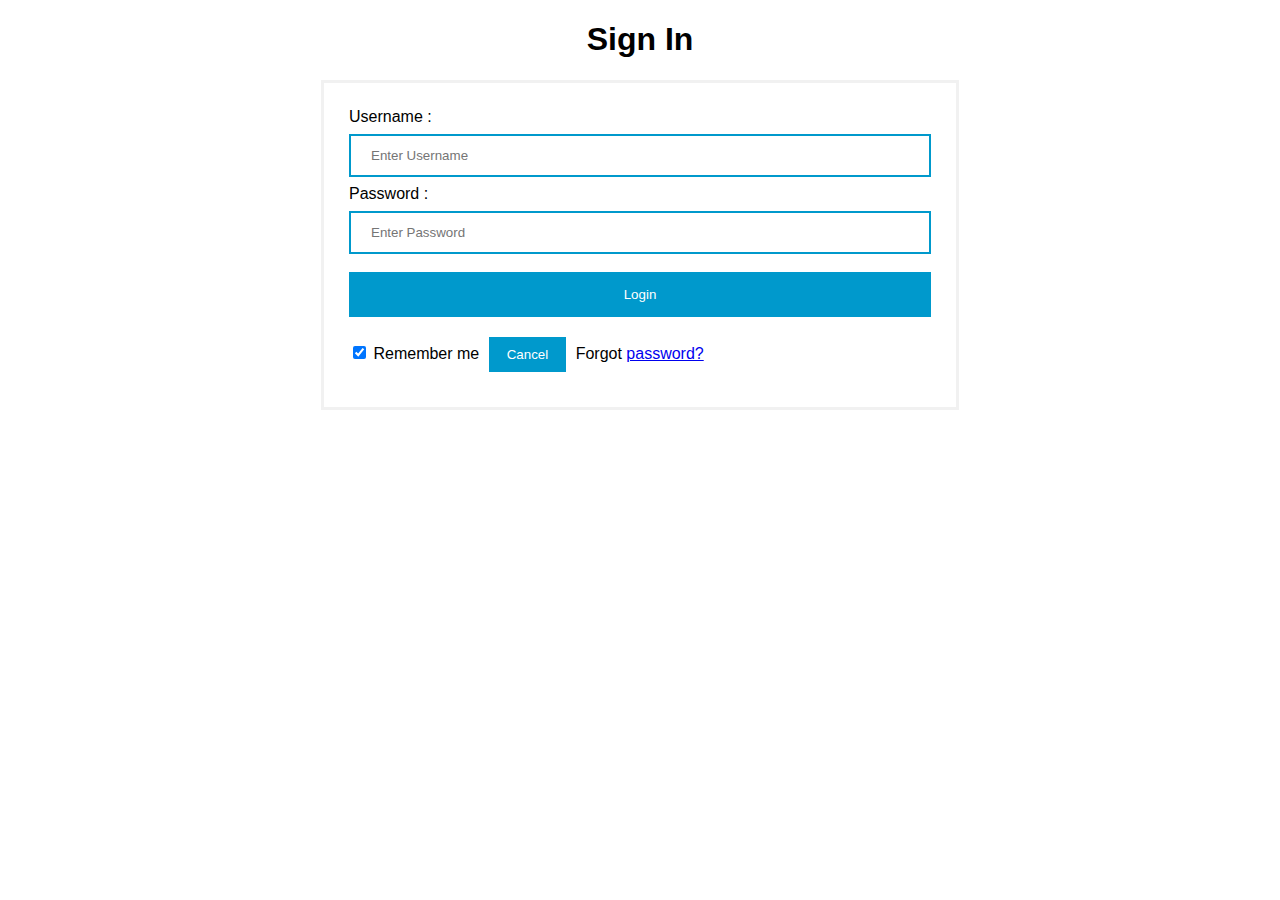
==== login.html @ 73e8da43 "added 3 files that was made  before" ====
<!DOCTYPE html>   
<html>   
<head>  
<meta name="viewport" content="width=device-width, initial-scale=1">  
<title> Login Page </title>  
<style>   
Body {  
  font-family: Calibri, Helvetica, sans-serif;  
  background-color: white;  

}  
button {   
       background-color: #0099cc;   
       width: 100%;  
        color: white;   
        padding: 15px;   
        margin: 10px 0px;   
        border: none;   
        cursor: pointer;   
         }   
 form {   
        border: 3px solid #f1f1f1;  
		width : 50%;
		margin:auto;
    }   
 input[type=text], input[type=password] {   
        width: 100%;   
        margin: 8px 0;  
        padding: 12px 20px;   
        display: inline-block;   
        border: 2px solid #0099cc;   
        box-sizing: border-box;   
    }  
 button:hover {   
        opacity: 0.7;   
    }   
  .cancelbtn {   
        width: auto;   
        padding: 10px 18px;  
        margin: 10px 5px;  
		color :  white;
    }   
        
     
 .container {   
        padding: 25px;   
        background-color: white;  
    }   
</style>   
</head>    
<body>    
    <center> <h1> Sign In </h1> </center>   
    <form>  
        <div class="container">   
            <label>Username : </label>   
            <input type="text" placeholder="Enter Username" name="username" required>  
            <label>Password : </label>   
            <input type="password" placeholder="Enter Password" name="password" required>  
            <button type="submit">Login</button>   
            <input type="checkbox" checked="checked"> Remember me   
            <button type="button" class="cancelbtn"> Cancel</button>   
            Forgot <a href="#"> password? </a>   
        </div>   
    </form>     
</body>     
</html>
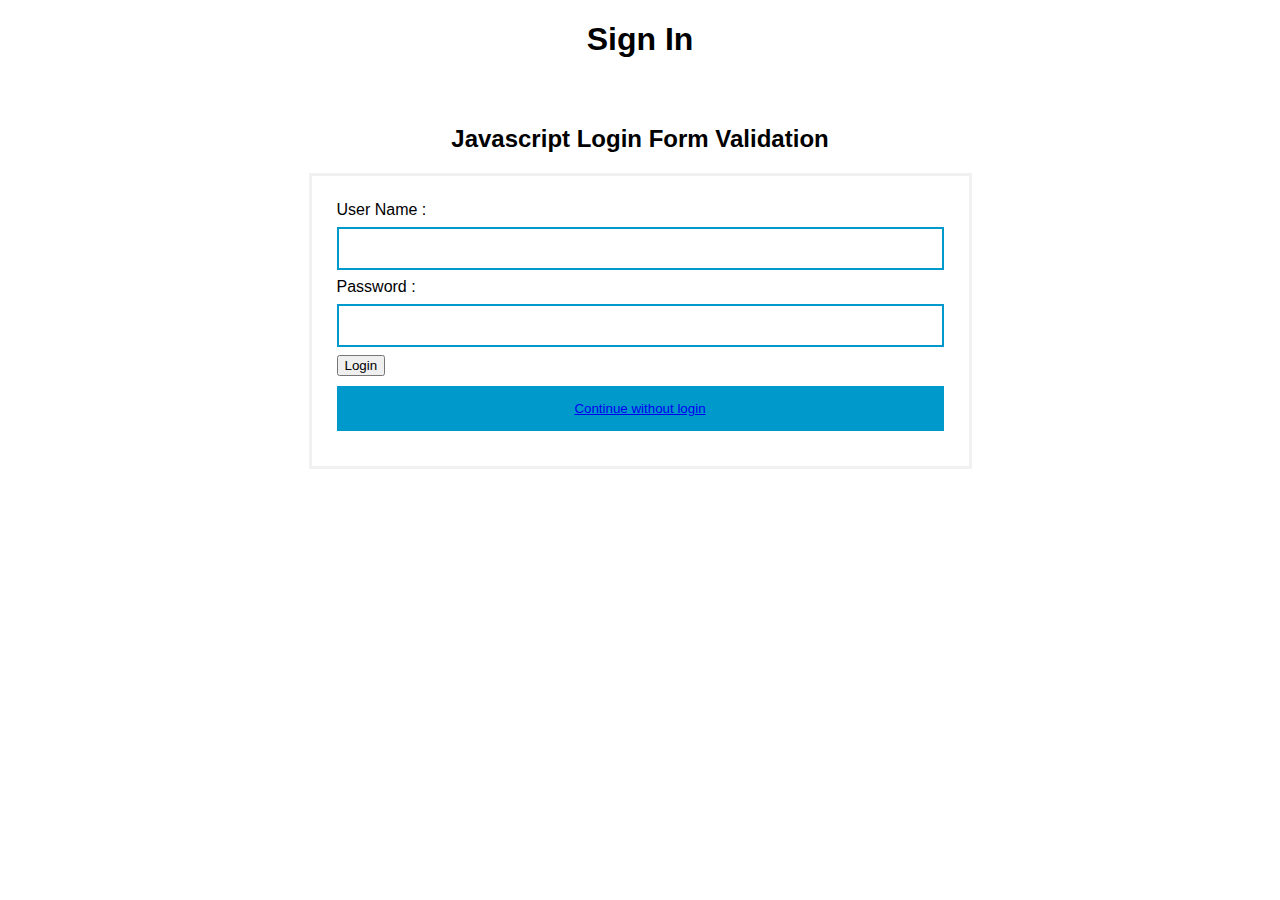
==== commit f8b4f33d: "Add files via upload" ====
--- a/login.html
+++ b/login.html
@@ -9,6 +9,8 @@
   background-color: white;  
 
 }  
+h2{
+text-align:center;}
 button {   
        background-color: #0099cc;   
        width: 100%;  
@@ -22,6 +24,7 @@
         border: 3px solid #f1f1f1;  
 		width : 50%;
 		margin:auto;
+		padding:25px;
     }   
  input[type=text], input[type=password] {   
         width: 100%;   
@@ -46,21 +49,29 @@
         padding: 25px;   
         background-color: white;  
     }   
+	#login{
+text-decoration:none;
+color:white}
+#forgot-pw{color:black}
+
+
 </style>   
 </head>    
 <body>    
     <center> <h1> Sign In </h1> </center>   
-    <form>  
-        <div class="container">   
-            <label>Username : </label>   
-            <input type="text" placeholder="Enter Username" name="username" required>  
-            <label>Password : </label>   
-            <input type="password" placeholder="Enter Password" name="password" required>  
-            <button type="submit">Login</button>   
-            <input type="checkbox" checked="checked"> Remember me   
-            <button type="button" class="cancelbtn"> Cancel</button>   
-            Forgot <a href="#"> password? </a>   
-        </div>   
-    </form>     
+    <div class="container">
+<div class="main">
+<h2>Javascript Login Form Validation</h2>
+<form id="form_id" method="post" name="myform">
+<label>User Name :</label>
+<input type="text" name="username" id="username"/>
+<label>Password :</label>
+<input type="password" name="password" id="password"/>
+<input type="button" value="Login" id="submit" onclick="validate()"/>
+<button><a href="index.html">Continue without login</button>
+</form>
+
+
+	
 </body>     
 </html>  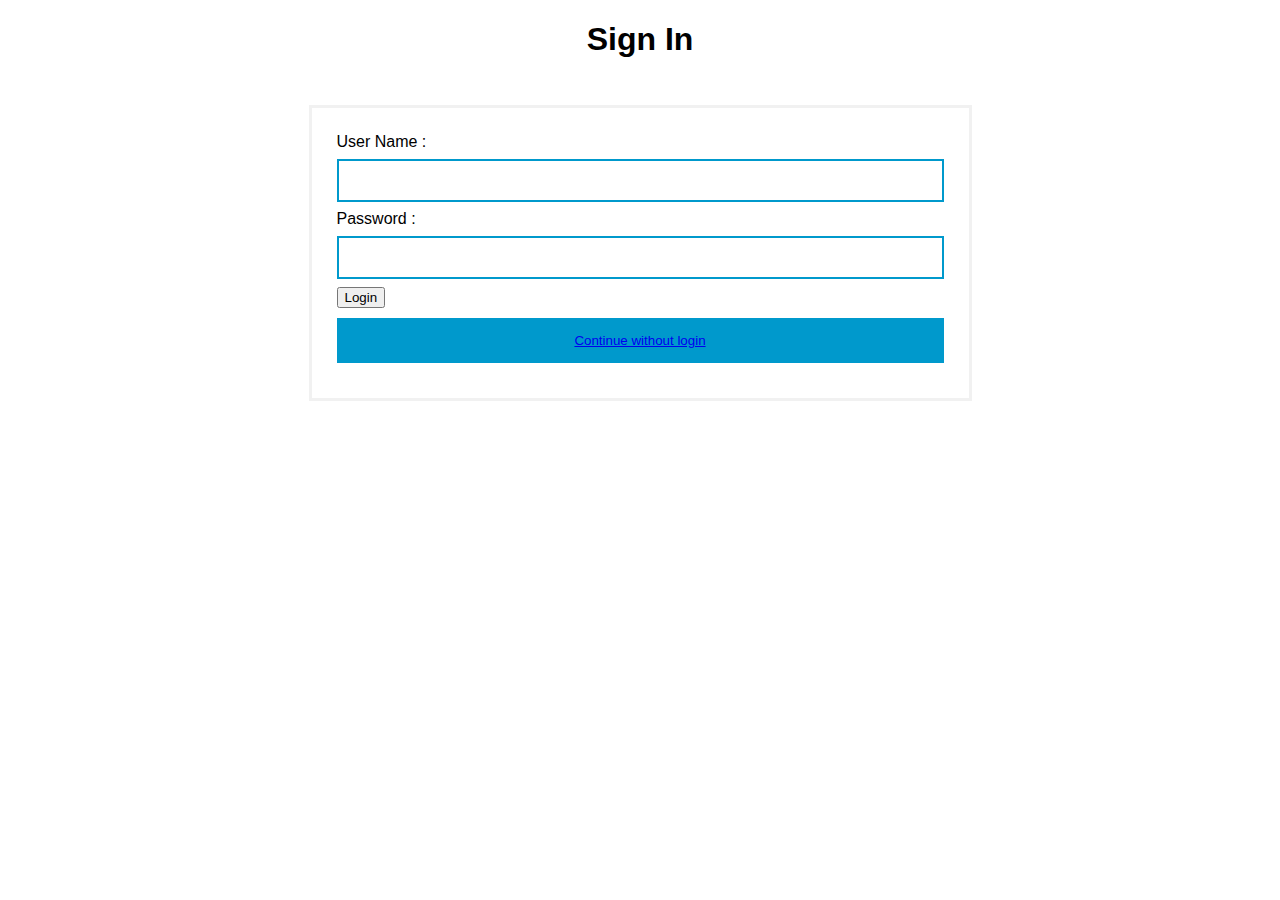
==== commit 1d6e475f: "updated login" ====
--- a/login.html
+++ b/login.html
@@ -9,6 +9,12 @@
   background-color: white;  
 
 }  
+body {
+  background-image: url('https://media.gettyimages.com/videos/floating-question-marks-background-loop-charcoal-grey-hd-video-id161673639?s=640x640');
+  background-repeat: no-repeat;
+  background-attachment: fixed;  
+  background-size: cover;
+}
 h2{
 text-align:center;}
 button {   
@@ -61,7 +67,6 @@
     <center> <h1> Sign In </h1> </center>   
     <div class="container">
 <div class="main">
-<h2>Javascript Login Form Validation</h2>
 <form id="form_id" method="post" name="myform">
 <label>User Name :</label>
 <input type="text" name="username" id="username"/>
